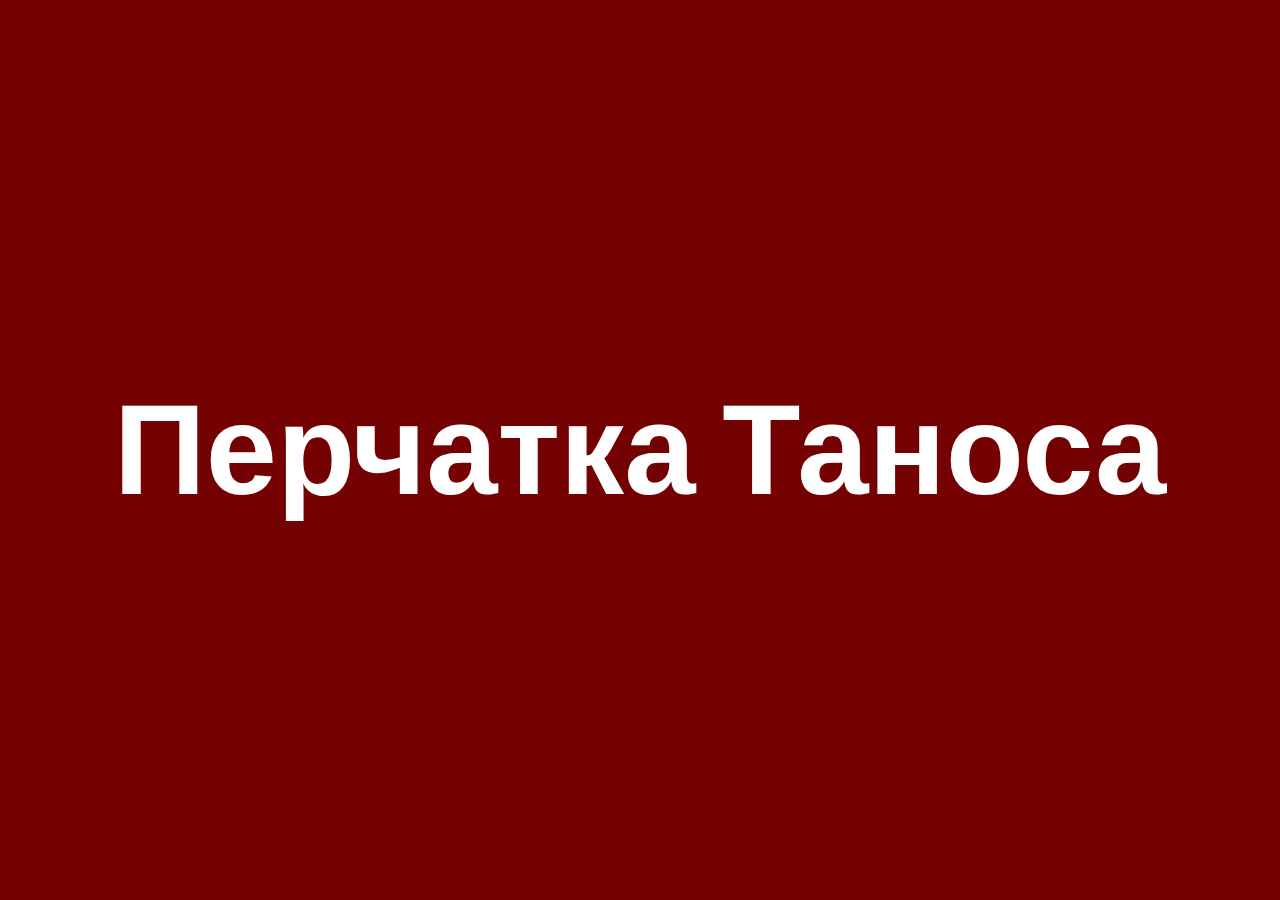
==== index.html @ 582e7d5e "fix animation bug" ====
<!DOCTYPE html>
<html lang="en">
<head>
    <meta charset="UTF-8">
    <meta http-equiv="X-UA-Compatible" content="IE=edge">
    <meta name="viewport" content="width=device-width, initial-scale=1.0">
    <title>GloveOfThanos-site</title>
    <link rel="stylesheet" href="style.css">
    <link rel="icon" href="icon.png">
    <link href="https://fonts.googleapis.com/css?family=Poppins:100,100italic,200,200italic,300,300italic,regular,italic,500,500italic,600,600italic,700,700italic,800,800italic,900,900italic" rel="stylesheet" />
</head>
<body>
<section>
    <h2>Перчатка Таноса</h2>
    <!-- <h2>Js Animation</h2> -->
    <div class="banner">
        <div class="blocks"></div>
    </div>
</section>
<script>

    const banner = document.getElementsByClassName('banner')[0];
    const blocks = document.getElementsByClassName('blocks');
    const section = document.querySelector('section');

    for(let i = 1; i < 400; i++) {
        banner.innerHTML += "<div class='blocks'></div>";
        const duration = Math.random() * 5;
        blocks[i].style.animationDuration = 2 + duration + 's';
        blocks[i].style.animationDelay = duration + 's';
    }

    setTimeout(function() {
        section.classList.add('active');
    }, 13500);

</script>
</body>
</html>
---- style.css ----
/* @import url('https://fonts.googleapis.com/css?family=Poppins:400,500,600,700,800,900&display=swap'); */

* {
    margin: 0;
    padding: 0;
    box-sizing: border-box;
    font-family: 'Poppins', sans-serif, cursive;
    user-select: none;
}

body {
    background: rgb(117, 2, 2);
}

section {
    position: relative;
    width: 100%;
    height: 100vh;
	overflow: hidden;
}

section h2 {
    position: relative;
    width: 100%;
    height: 100vh;
    text-align: center;
    line-height: 100vh;
    font-size: 10vw;
    color: #fff;
    font-weight: 700;
}

.banner {
    position: absolute;
    top: 0;
    left: 0;
    width: 100%;
    height: 100%;
    display: flex;
    flex-wrap: wrap;
	perspective: 500px;
    transform-style: preserve-3d;
}

.banner .blocks{
    position: relative;
    display: block;
    width: 5vw;
    height: 5vh;
    border-radius: 5px;
    /* background: white; */
    animation: animate 2s ease-in-out forwards;
}

@keyframes animate {
    0% {
        transform: translateZ(2000px);
        background: url(bg.jpg);
        background-position: center;
        background-size: cover;
        background-attachment: fixed;
        box-shadow: 0 5px 15px rgba(0, 0, 0, 0.5);
    }

    100% {
        transform: translateZ(0px);
        background: url(bg.jpg);
        background-position: center;
        background-size: cover;
        background-attachment: fixed;
        border: 1px solid rgba(0, 0, 0, 0.1);
        box-shadow: 0 5px 15px rgba(0, 0, 0, 0);
    }
}

section.active .banner .blocks{
    animation: animateTwo 2s ease-in-out forwards;
    background: url(bg.jpg);
    background-position: center;
    background-size: cover;
    background-attachment: fixed;
    border: 1px solid rgba(0, 0, 0, 0.1);
    box-shadow: 0 5px 15px rgba(0, 0, 0, 0);
}

@keyframes animateTwo {
    0% {
        transform: translateZ(0px);
        background: url(bg.jpg);
        background-position: center;
        background-size: cover;
        background-attachment: fixed;
        border: 1px solid rgba(0, 0, 0, 0.1);
        box-shadow: 0 5px 15px rgba(0, 0, 0, 0);
    }

    100% {
        transform: translateZ(2000px);
        background: url(bg.jpg);
        background-position: center;
        background-size: cover;
        background-attachment: fixed;
        box-shadow: 0 5px 15px rgba(0, 0, 0, 0.5);
    }
}
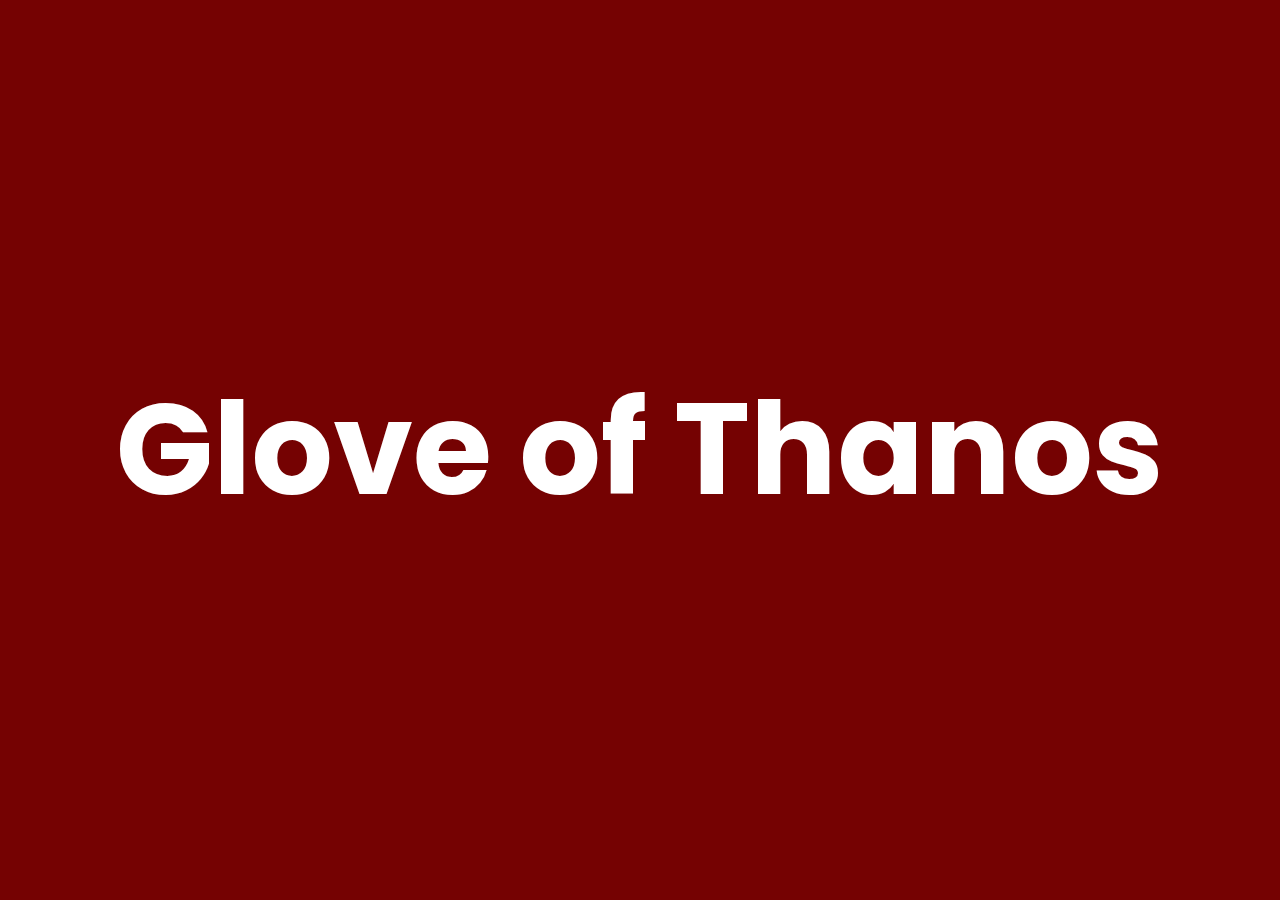
==== commit 2bfaea4a: "Update index.html" ====
--- a/index.html
+++ b/index.html
@@ -4,36 +4,19 @@
     <meta charset="UTF-8">
     <meta http-equiv="X-UA-Compatible" content="IE=edge">
     <meta name="viewport" content="width=device-width, initial-scale=1.0">
-    <title>GloveOfThanos-site</title>
+    <title>GloveOfThanos-Effect-site</title>
     <link rel="stylesheet" href="style.css">
     <link rel="icon" href="icon.png">
-    <link href="https://fonts.googleapis.com/css?family=Poppins:100,100italic,200,200italic,300,300italic,regular,italic,500,500italic,600,600italic,700,700italic,800,800italic,900,900italic" rel="stylesheet" />
+    <link href="https://fonts.googleapis.com/css?family=Poppins:100,100italic,200,200italic,300,300italic,regular,italic,500,500italic,600,600italic,700,700italic,800,800italic,900,900italic" rel="stylesheet"/>
 </head>
 <body>
 <section>
-    <h2>Перчатка Таноса</h2>
+    <h2>Glove of Thanos</h2>
     <!-- <h2>Js Animation</h2> -->
     <div class="banner">
         <div class="blocks"></div>
     </div>
 </section>
-<script>
-
-    const banner = document.getElementsByClassName('banner')[0];
-    const blocks = document.getElementsByClassName('blocks');
-    const section = document.querySelector('section');
-
-    for(let i = 1; i < 400; i++) {
-        banner.innerHTML += "<div class='blocks'></div>";
-        const duration = Math.random() * 5;
-        blocks[i].style.animationDuration = 2 + duration + 's';
-        blocks[i].style.animationDelay = duration + 's';
-    }
-
-    setTimeout(function() {
-        section.classList.add('active');
-    }, 13500);
-
-</script>
+<script src="mainscript.js"></script>
 </body>
 </html>--- a/style.css
+++ b/style.css
@@ -42,12 +42,11 @@
     transform-style: preserve-3d;
 }
 
-.banner .blocks{
+.banner .blocks {
     position: relative;
     display: block;
     width: 5vw;
     height: 5vh;
-    border-radius: 5px;
     /* background: white; */
     animation: animate 2s ease-in-out forwards;
 }
@@ -73,7 +72,7 @@
     }
 }
 
-section.active .banner .blocks{
+section.active .banner .blocks {
     animation: animateTwo 2s ease-in-out forwards;
     background: url(bg.jpg);
     background-position: center;
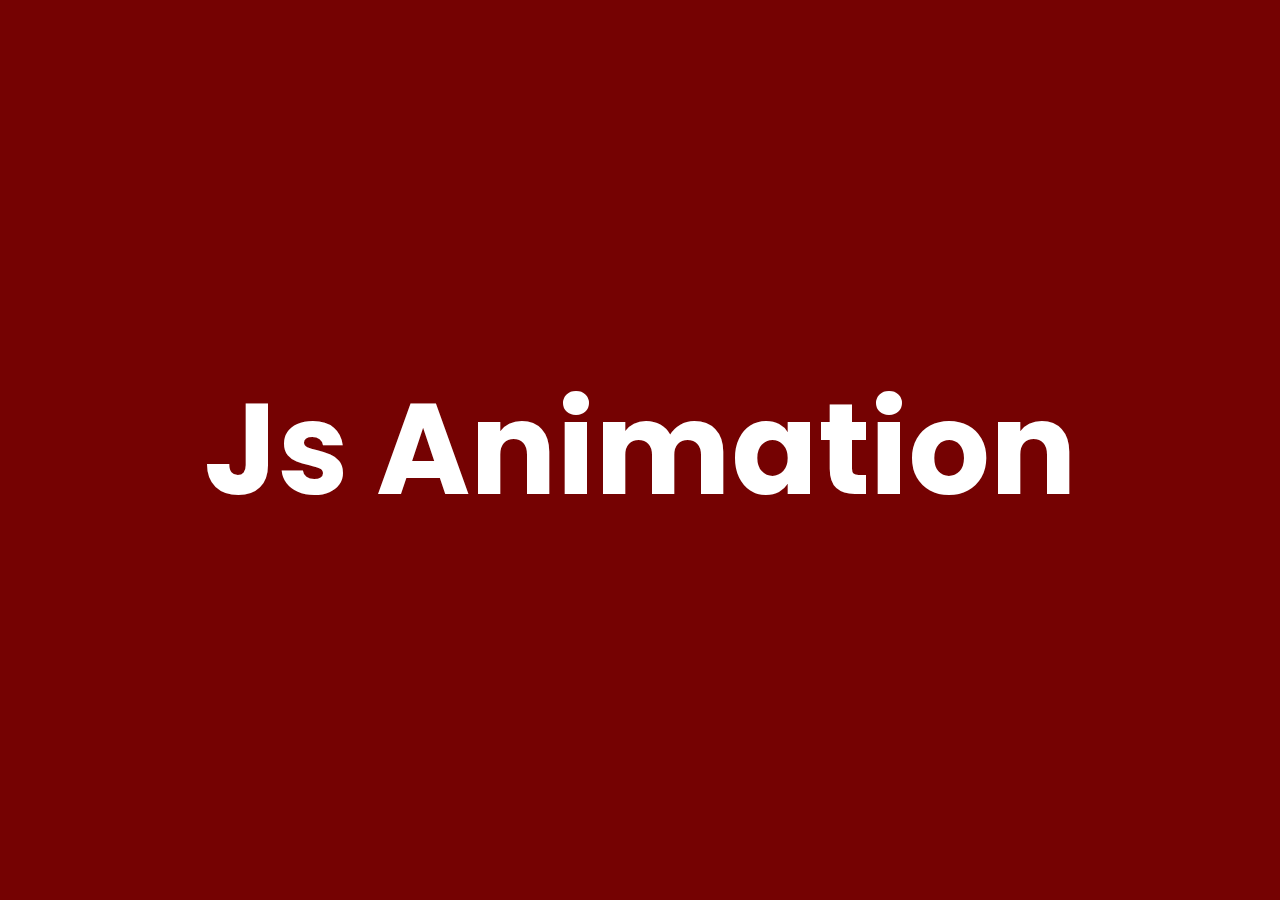
==== commit 0c2efb70: "Update index.html" ====
--- a/index.html
+++ b/index.html
@@ -11,12 +11,12 @@
 </head>
 <body>
 <section>
-    <h2>Glove of Thanos</h2>
-    <!-- <h2>Js Animation</h2> -->
+    <!-- <h2>Перчатка Таноса</h2> -->
+<!--     <h2>Glove of Thanos</h2> -->
+    <h2>Js Animation</h2>
     <div class="banner">
-        <div class="blocks"></div>
     </div>
 </section>
 <script src="mainscript.js"></script>
 </body>
-</html>+</html>
--- a/style.css
+++ b/style.css
@@ -43,12 +43,13 @@
 }
 
 .banner .blocks {
-    position: relative;
+    position: absolute;
     display: block;
-    width: 5vw;
-    height: 5vh;
-    /* background: white; */
+    width: 100vw;
+    height: 100vh;
+    border-radius: 5px;
     animation: animate 2s ease-in-out forwards;
+    clip-path: inset(0 90% 90% 0);
 }
 
 @keyframes animate {
